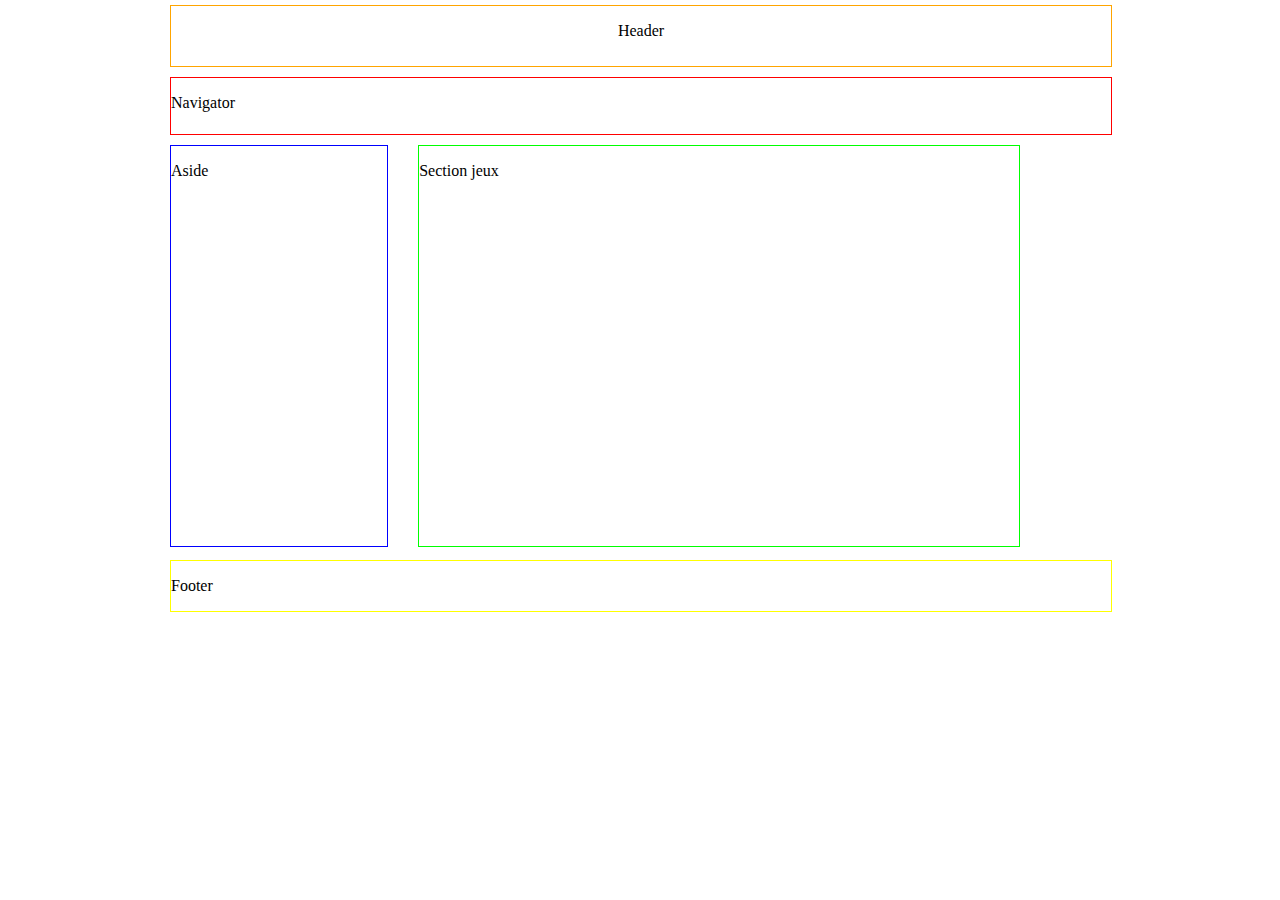
==== Partie 4/index.html @ eebd3adf "Fin Module 1" ====
<!DOCTYPE html>
<html>
	<head>
		<title>Formulaire 2</title>
		<link rel="stylesheet" href="style.css" type="text/css" />
		<meta charset="utf-8">
	</head>

	<body>
		<header>
			<p>Header</p>
		</header>
	
		<nav>
			<p>Navigator</p>
		</nav>
		
		<div class="hauteurFOOTER">
			<aside>
				<p>Aside</p>
			</aside>

			<section>
				<p>Section jeux</p>
			</section>
		</div>
		
	
	</body>
	<footer>
			<p>Footer</p>
		</footer>
</html>
---- Partie 4/style.css ----
body {
	width : 940px ;
	margin:0px auto;
	padding : 5px;
	
}
header {
	width : 100% ;
	height : 60px ;
	text-align : center ;
	border : 1px solid #FFA500;		
}

nav {
	width : 100% ;
	height : 56px ;
	border : 1px solid #FF0000;	
	margin: 10px 0px;
}
.hauteurFOOTER {
	
	height:415px;
}
section {
	width:600px;
	height:400px;
	border:1px solid #00FF00;
	float:left;
	margin: auto 30px 10px 0px;
	
}
aside {
	width:23%;
	height:400px;
	border:1px solid #0000FF;
	float:left;
	margin: auto 30px 10px 0px;
}

footer {
	width:100%;
	min-height:36px;
	border: 1px solid yellow;
	
}
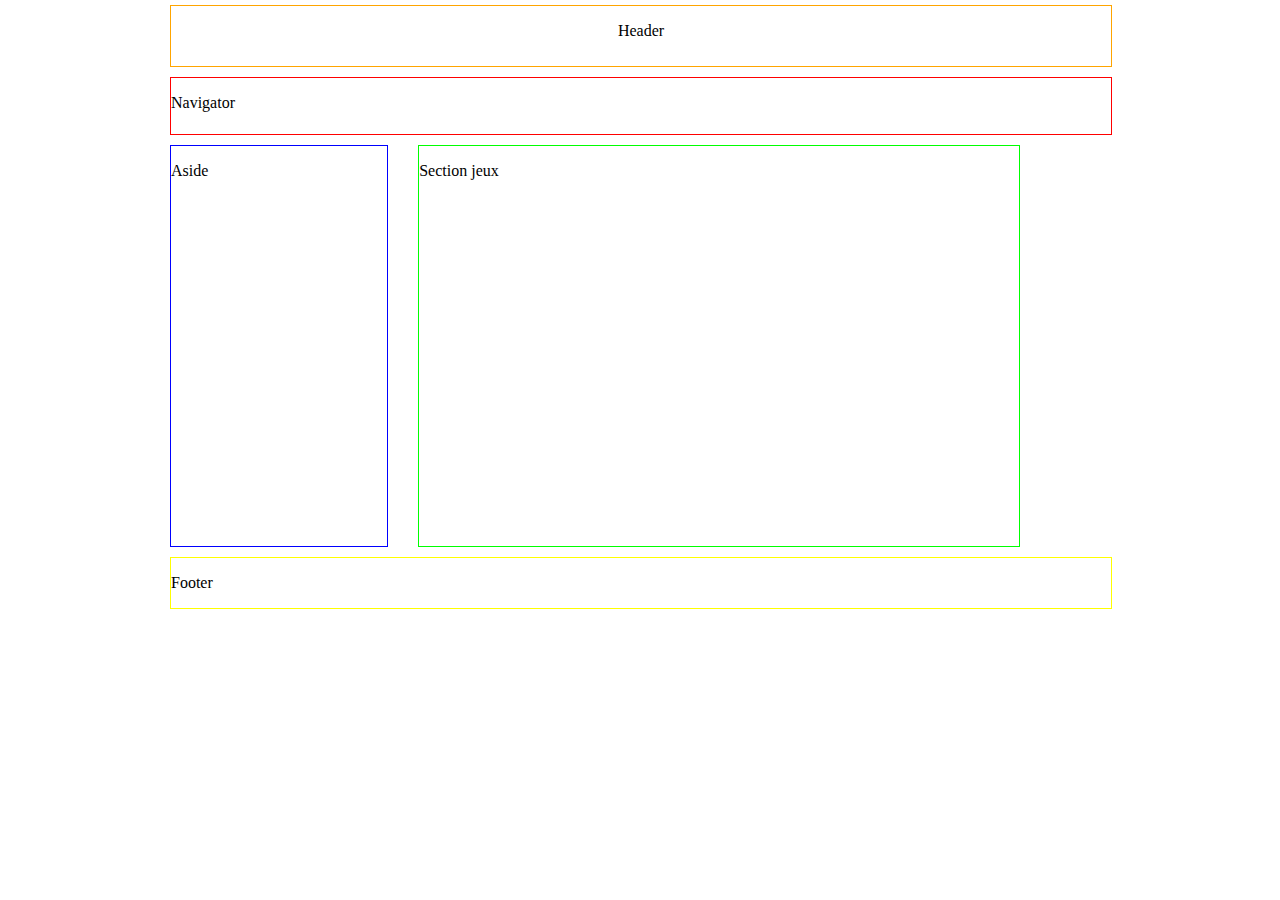
==== commit 346834e4: "finfinfin" ====
--- a/Partie 4/index.html
+++ b/Partie 4/index.html
@@ -1,7 +1,7 @@
 <!DOCTYPE html>
 <html>
 	<head>
-		<title>Formulaire 2</title>
+		<title>Site Jeux</title>
 		<link rel="stylesheet" href="style.css" type="text/css" />
 		<meta charset="utf-8">
 	</head>
@@ -15,19 +15,19 @@
 			<p>Navigator</p>
 		</nav>
 		
-		<div class="hauteurFOOTER">
-			<aside>
-				<p>Aside</p>
-			</aside>
+		
+		<aside>
+			<p>Aside</p>
+		</aside>
 
-			<section>
-				<p>Section jeux</p>
-			</section>
-		</div>
+		<section>
+			<p>Section jeux</p>
+		</section>
 		
+		<footer>
+			<p>Footer</p>
+		</footer>
 	
 	</body>
-	<footer>
-			<p>Footer</p>
-		</footer>
+	
 </html>--- a/Partie 4/style.css
+++ b/Partie 4/style.css
@@ -18,10 +18,7 @@
 	border : 1px solid #FF0000;	
 	margin: 10px 0px;
 }
-.hauteurFOOTER {
-	
-	height:415px;
-}
+
 section {
 	width:600px;
 	height:400px;
@@ -42,5 +39,5 @@
 	width:100%;
 	min-height:36px;
 	border: 1px solid yellow;
-	
+	clear:both;
 }